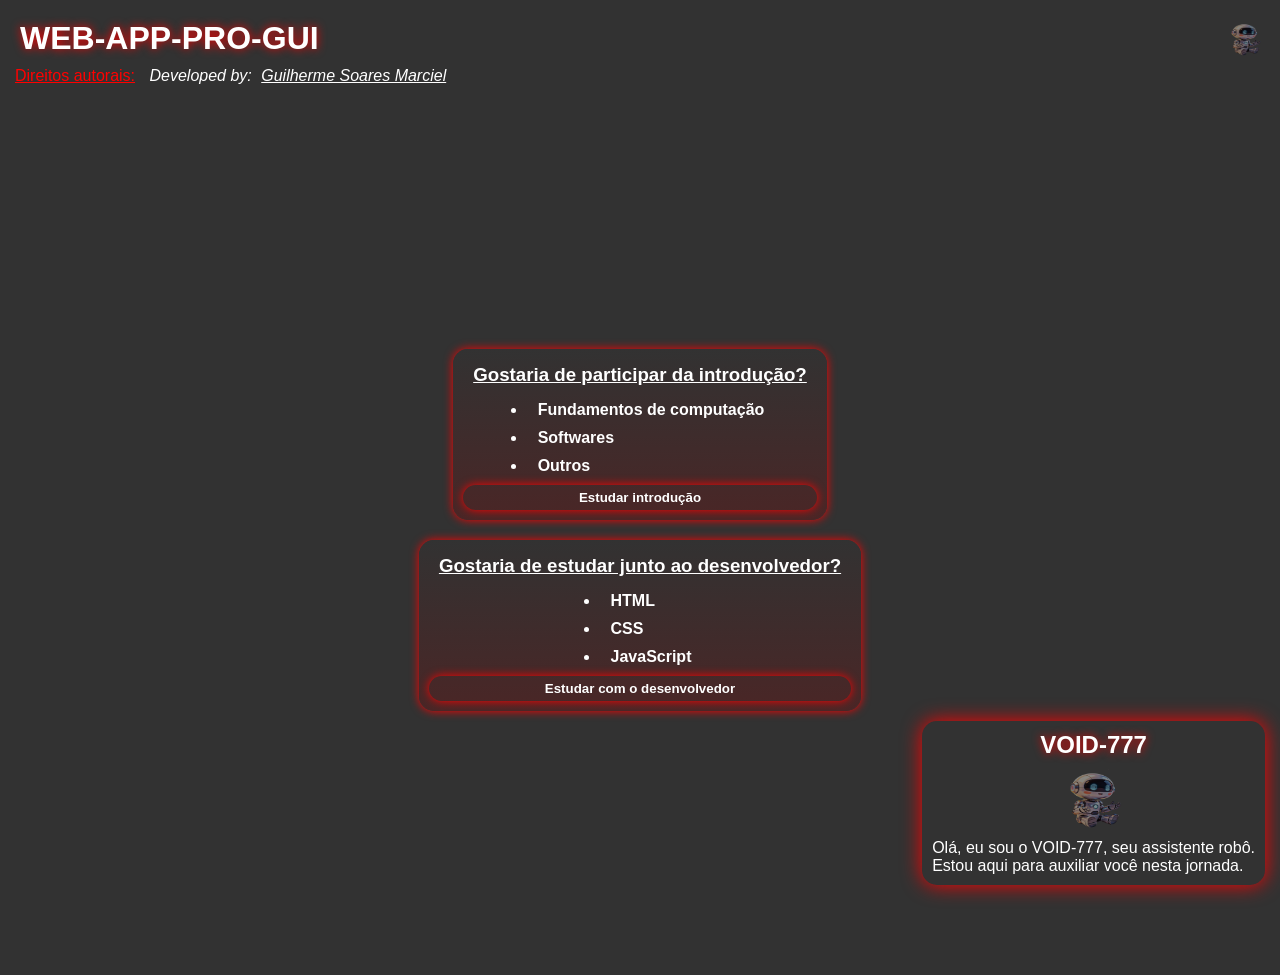
==== WEB-APP-PRO-GUI_MAIN/2_MAIN/main.html @ 0a5ec00e "Add files via upload" ====
<!DOCTYPE html>

<html lang = "pt-br">

<head>

    <link rel = "stylesheet" href = "../0_SETTINGS/settings.css">

    <meta charset = "UTF-8">

    <meta name = "viewport" content = "width = device-width, initial-scale = 1.0">

    <title>WEB-APP-PRO-GUI</title>

</head>

<body>
    
    <div id = "m_up">
        
        <h1>WEB-APP-PRO-GUI</h1>

        <img id = "m_img" src = "../-1_IMAGES/m_rb.png">

    </div>

    <a href = "../4_COPYRIGHT/copyright.html">Direitos autorais:</a>

    <i>Developed by: <u>Guilherme Soares Marciel</u></i>

    <div id = "m_main">

        <div id = "m_menu">

            <h3><u>Gostaria de participar da introdução?</u></h3>

            <ul>
                <li><b>Fundamentos de computação</b></li>
                <li><b>Softwares</b></li>
                <li><b>Outros</b></li>
            </ul>

            <button id = "m_btn_introduction"><b>Estudar introdução</b></button>

        </div>

        <div id = "m_menu">

            <h3><u>Gostaria de estudar junto ao desenvolvedor?</u></h3>

            <ul>
                <li><b>HTML</b></li>
                <li><b>CSS</b></li>
                <li><b>JavaScript</b></li>
            </ul>

            <button id = "m_btn_study_developer"><b>Estudar com o desenvolvedor</b></button>

        </div>

    </div>

    <script type = "module" src = "main.js"></script>

</body>

</html>
---- WEB-APP-PRO-GUI_MAIN/0_SETTINGS/settings.css ----
/* my impotations */

@import url("variables.css");

/* default settings */

* {
    margin: 0;

    box-sizing: border-box;

    padding: 5px;

    color: var(--M_TEXT_COLOR);
}

/* body */

body {
    background-color: var(--M_BACKGROUND_COLOR);

    height: 100dvh;

    font-family: sans-serif;
    
    overflow-x: hidden;

    animation: an_opacity 2.5s linear;
}

/* top part */

#m_up {
    width: 100%;

    display: flex;
    justify-content: space-between;
    align-items: center;
}

/* main part */

#m_main {
    width: 100%;
    min-height: 100%;

    display: flex;
    flex-direction: column;
    justify-content: center;
    align-items: center;
}

/* menu */

#m_menu {
    display: flex;
    flex-direction: column;
    justify-content: center;
    align-items: center;

    border-radius: 15px;

    padding: 10px;

    margin: 10px;

    background: linear-gradient(var(--M_BACKGROUND_COLOR), var(--M_BACKGROUND_COLOR_OUTHER));

    box-shadow: 0 0 var(--M_WIDTH_SHADOW) var(--SHADOW_COLOR);
}

/* loader */

#m_loader {
    width: 100px;
    height: 100px;
}

#m_loader_1 {
    width: 100%;
    height: 100%;

    border-radius: 100%;
    border-width: 5px;
    border-color: var(--M_TEXT_COLOR);
    border-style: solid;
    border-top-color: transparent;

    box-shadow: 0 0 var(--M_WIDTH_SHADOW) var(--SHADOW_COLOR);

    animation: an_rotate_right 2s linear infinite;
}

#m_loader_2 {
    width: 100%;
    height: 100%;

    border-radius: 100%;
    border-width: 5px;
    border-color: var(--M_TEXT_COLOR);
    border-style: solid;
    border-top-color: transparent;

    box-shadow: 0 0 var(--M_WIDTH_SHADOW) var(--SHADOW_COLOR);

    animation: an_rotate_left 1s linear infinite;
}

/* p settings */

b {
    white-space: pre-line;
}

/* list settings */

ul {
    list-style: inside;
}

/* button settings */

button {
    width: 100%;
    background-color: transparent;

    border: none;
    border-radius: 15px;

    box-shadow: 0 0 var(--M_WIDTH_SHADOW) var(--SHADOW_COLOR);

    transition: transform 1s ease;
}

/* img settings */

img {
    width: 40px;
    height: 40px;

    padding: 0;

    border-radius: 100%;

    z-index: 1;

    transition: transform 1s ease;
}

#m_img_pf {
    width: 80px;
    height: 80px;

    filter: brightness(50%);
}

/* h1 settings */

h1 {
    text-shadow: 0 0 var(--M_WIDTH_SHADOW) var(--SHADOW_COLOR);
}

/* h2 settings */

h2 {
    text-shadow: 0 0 var(--M_WIDTH_SHADOW) var(--SHADOW_COLOR);
}

/* a settings */

a {
    color: red;
}

/* input settings */

input[type = "radio"] {
    width: 20px;
    height: 20px;

    appearance: none;

    border-radius: 15px;
    border-color: var(--M_BACKGROUND_COLOR);
    border-style: solid;

    box-shadow: 0 0 var(--M_WIDTH_SHADOW) var(--SHADOW_COLOR);
}

input[type = "radio"]:checked {
    background-color: var(--M_TEXT_COLOR);
}

/* mark settings */

mark {
    background-color: transparent;

    text-shadow: 0 0 var(--M_WIDTH_SHADOW) var(--SHADOW_COLOR);

    color: var(--SHADOW_COLOR);
}

/* hover All */

button:hover {
    transform: scale(0.9);
}

img:hover {
    transform: scale(1.3);
}

/* animations */

@keyframes an_rotate_right {
    to {
        transform: rotate(360deg);
    }
}

@keyframes an_rotate_left {
    to {
        transform: rotate(-360deg);
    }
}

@keyframes an_opacity {
    from {
        opacity: 0;
    }
    to {
        opacity: 1;
    }
}
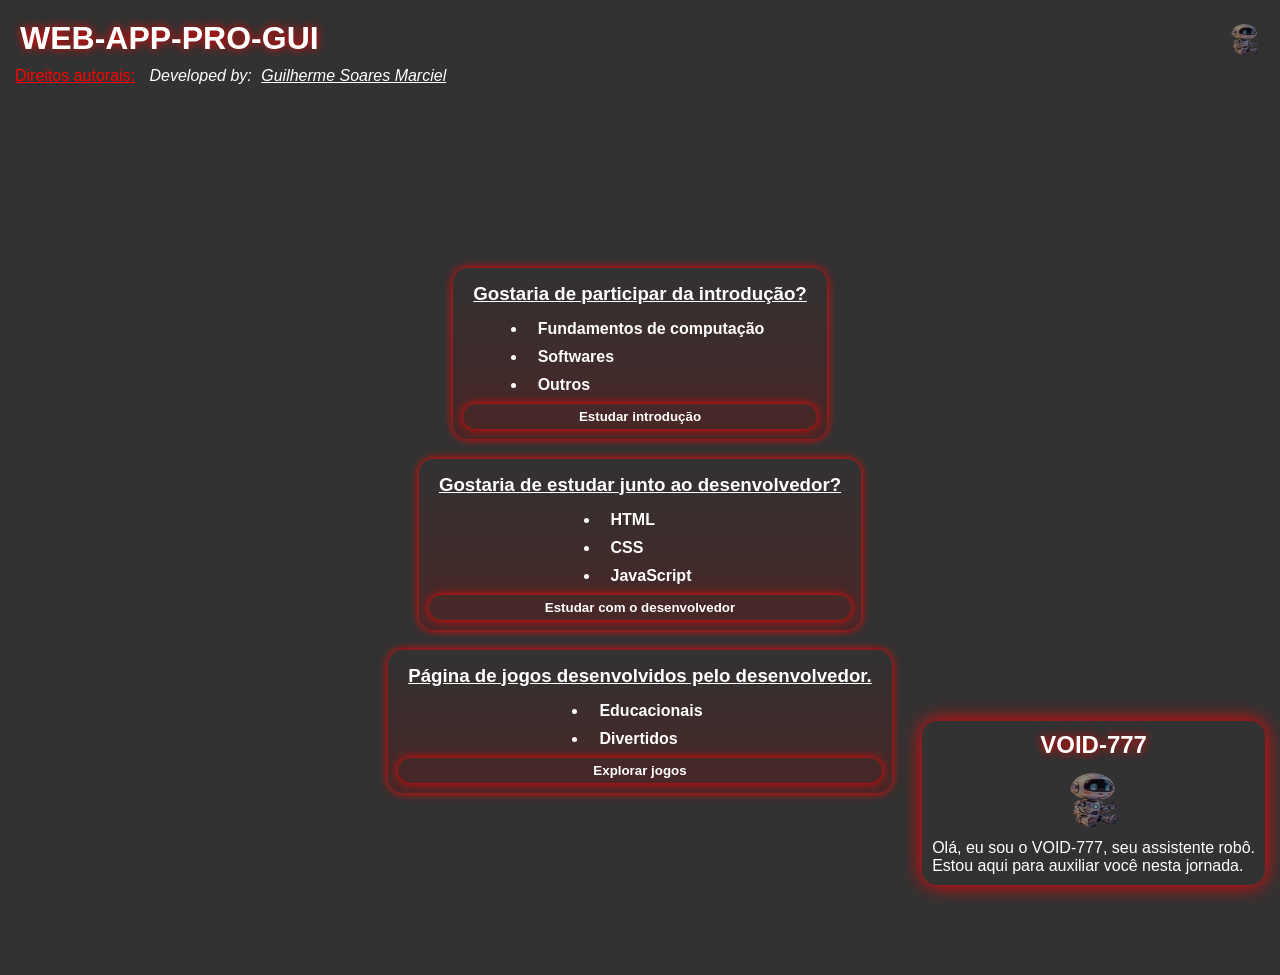
==== commit 376a627a: "Add files via upload" ====
--- a/WEB-APP-PRO-GUI_MAIN/2_MAIN/main.html
+++ b/WEB-APP-PRO-GUI_MAIN/2_MAIN/main.html
@@ -58,6 +58,19 @@
 
         </div>
 
+        <div id = "m_menu">
+
+            <h3><u>Página de jogos desenvolvidos pelo desenvolvedor.</u></h3>
+
+            <ul>
+                <li><b>Educacionais</b></li>
+                <li><b>Divertidos</b></li>
+            </ul>
+
+            <button id = "m_btn_g_game"><b>Explorar jogos</b></button>
+
+        </div>
+
     </div>
 
     <script type = "module" src = "main.js"></script>
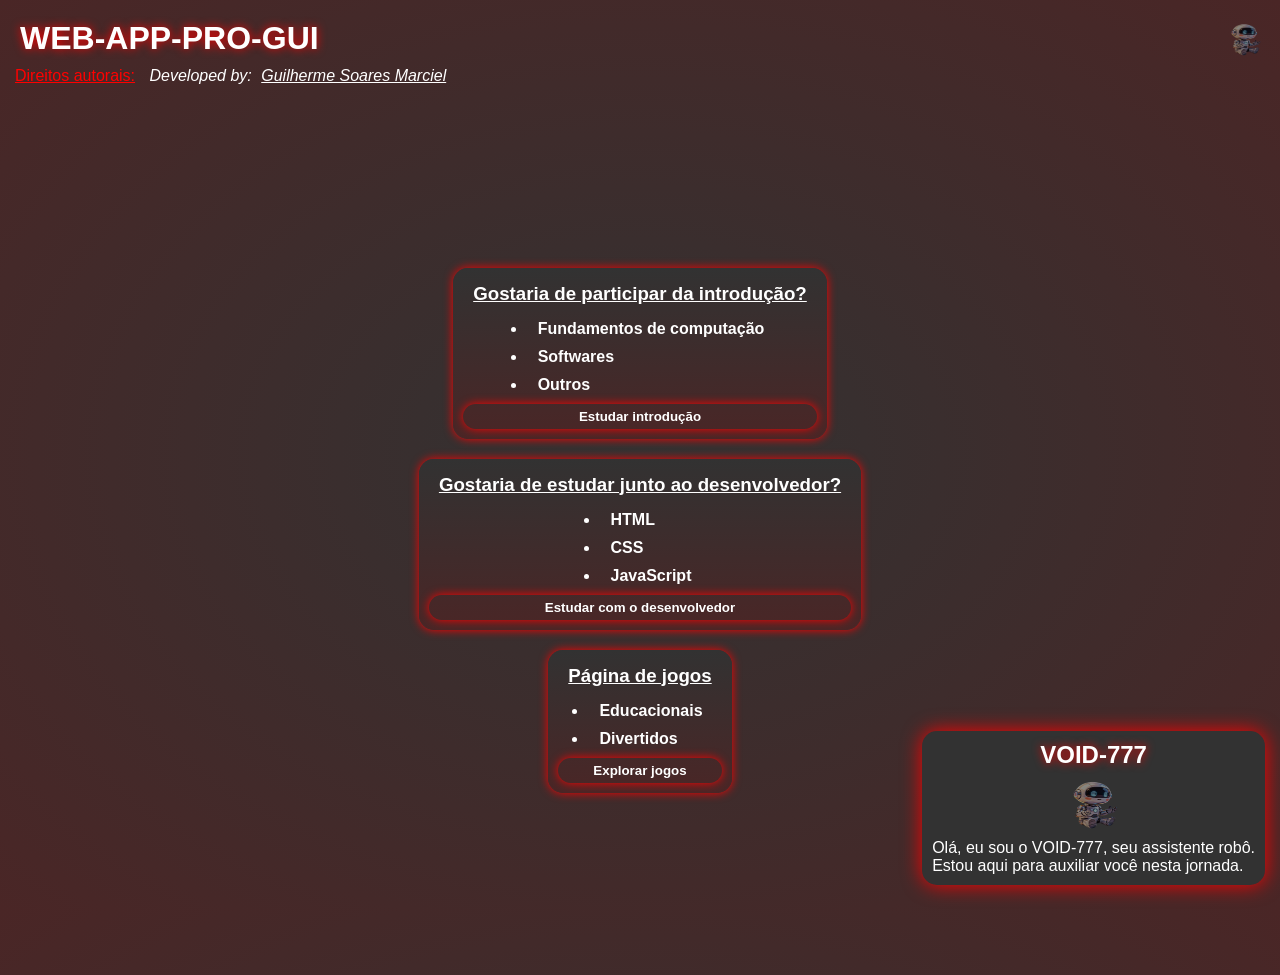
==== commit 0896f3cd: "Add files via upload" ====
--- a/WEB-APP-PRO-GUI_MAIN/2_MAIN/main.html
+++ b/WEB-APP-PRO-GUI_MAIN/2_MAIN/main.html
@@ -60,7 +60,7 @@
 
         <div id = "m_menu">
 
-            <h3><u>Página de jogos desenvolvidos pelo desenvolvedor.</u></h3>
+            <h3><u>Página de jogos</u></h3>
 
             <ul>
                 <li><b>Educacionais</b></li>
--- a/WEB-APP-PRO-GUI_MAIN/0_SETTINGS/settings.css
+++ b/WEB-APP-PRO-GUI_MAIN/0_SETTINGS/settings.css
@@ -17,7 +17,7 @@
 /* body */
 
 body {
-    background-color: var(--M_BACKGROUND_COLOR);
+    background: radial-gradient(var(--M_BACKGROUND_COLOR), var(--M_BACKGROUND_COLOR_OUTHER));
 
     height: 100dvh;
 
@@ -57,7 +57,7 @@
     flex-direction: column;
     justify-content: center;
     align-items: center;
-
+    
     border-radius: 15px;
 
     padding: 10px;
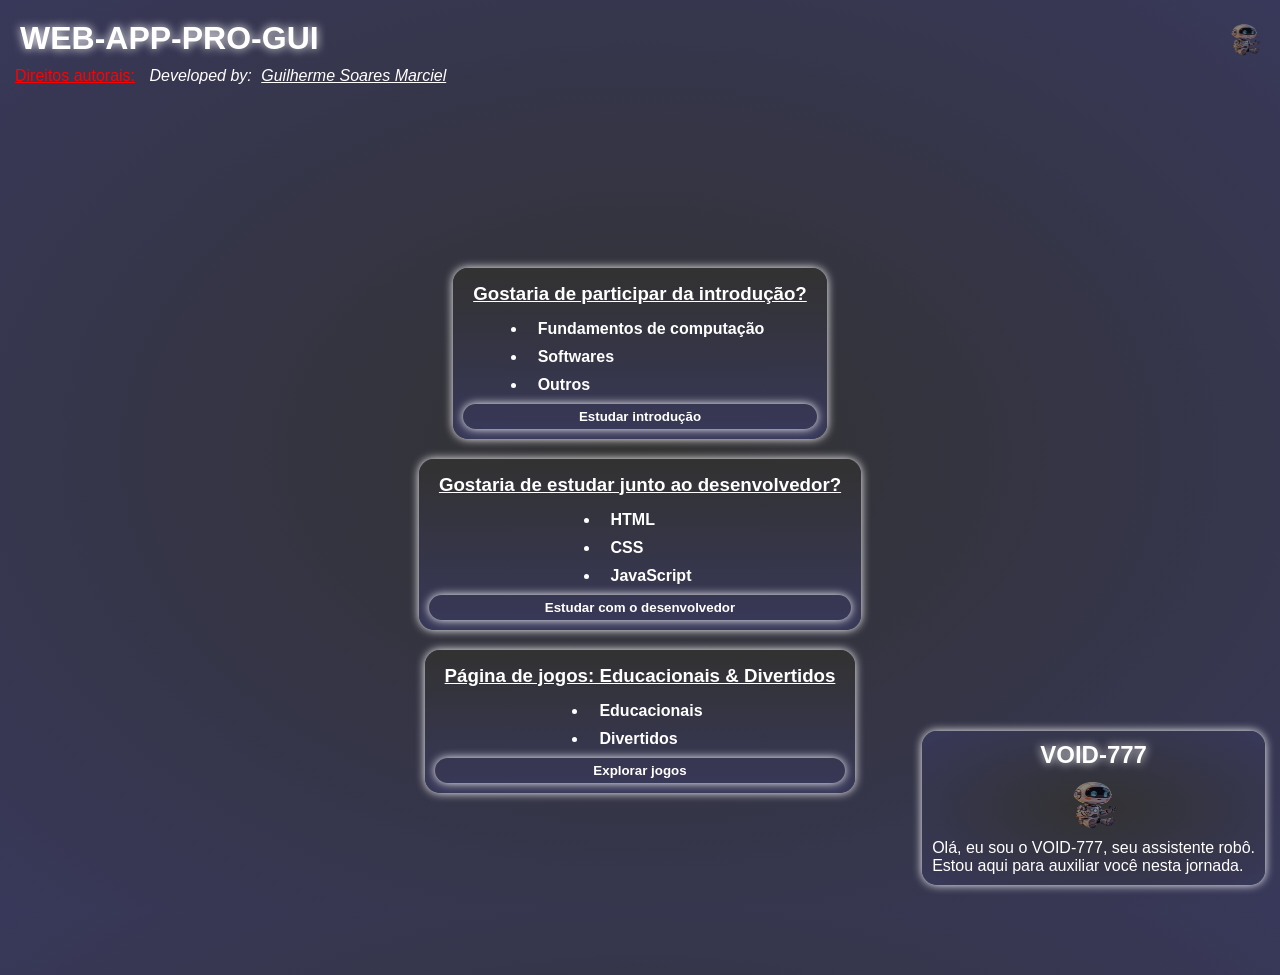
==== commit 968dbefc: "Add files via upload" ====
--- a/WEB-APP-PRO-GUI_MAIN/2_MAIN/main.html
+++ b/WEB-APP-PRO-GUI_MAIN/2_MAIN/main.html
@@ -60,7 +60,7 @@
 
         <div id = "m_menu">
 
-            <h3><u>Página de jogos</u></h3>
+            <h3><u>Página de jogos: Educacionais & Divertidos</u></h3>
 
             <ul>
                 <li><b>Educacionais</b></li>
--- a/WEB-APP-PRO-GUI_MAIN/0_SETTINGS/settings.css
+++ b/WEB-APP-PRO-GUI_MAIN/0_SETTINGS/settings.css
@@ -201,6 +201,23 @@
     color: var(--SHADOW_COLOR);
 }
 
+/* dialog settings */
+
+#id_m_div_main {
+    border-radius: 15px;
+    background: radial-gradient(var(--M_BACKGROUND_COLOR), var(--M_BACKGROUND_COLOR_OUTHER));
+
+    box-shadow: 0 0 var(--M_WIDTH_SHADOW) var(--SHADOW_COLOR);
+}
+
+/* dialog img settings */
+
+#m_show_img_gg {
+    border-radius: 100%;
+
+    box-shadow: 0 0 var(--M_WIDTH_SHADOW) var(--SHADOW_COLOR);
+}
+
 /* hover All */
 
 button:hover {
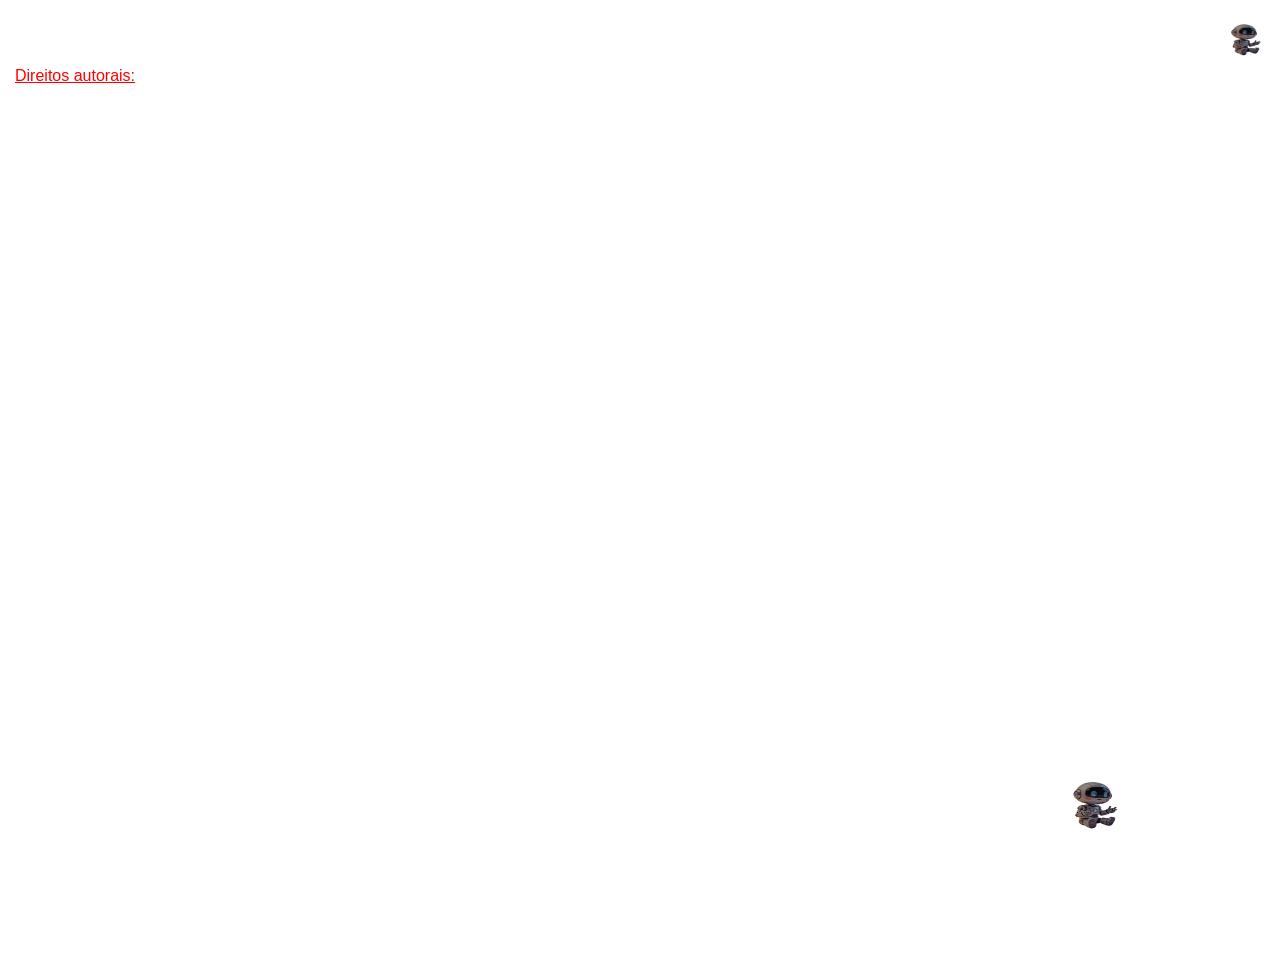
==== commit 4fdb730d: "Add files via upload" ====
--- a/WEB-APP-PRO-GUI_MAIN/2_MAIN/main.html
+++ b/WEB-APP-PRO-GUI_MAIN/2_MAIN/main.html
@@ -30,7 +30,7 @@
 
     <div id = "m_main">
 
-        <div id = "m_menu">
+        <div id = "m_menu" class = "m_class_st">
 
             <h3><u>Gostaria de participar da introdução?</u></h3>
 
@@ -44,7 +44,7 @@
 
         </div>
 
-        <div id = "m_menu">
+        <div id = "m_menu" class = "m_class_st">
 
             <h3><u>Gostaria de estudar junto ao desenvolvedor?</u></h3>
 
@@ -58,7 +58,7 @@
 
         </div>
 
-        <div id = "m_menu">
+        <div id = "m_menu" class = "m_class_gm">
 
             <h3><u>Página de jogos: Educacionais & Divertidos</u></h3>
 
--- a/WEB-APP-PRO-GUI_MAIN/0_SETTINGS/settings.css
+++ b/WEB-APP-PRO-GUI_MAIN/0_SETTINGS/settings.css
@@ -17,8 +17,6 @@
 /* body */
 
 body {
-    background: radial-gradient(var(--M_BACKGROUND_COLOR), var(--M_BACKGROUND_COLOR_OUTHER));
-
     height: 100dvh;
 
     font-family: sans-serif;
@@ -26,6 +24,8 @@
     overflow-x: hidden;
 
     animation: an_opacity 2.5s linear;
+
+    animation: an_main 10s linear infinite;
 }
 
 /* top part */
@@ -64,9 +64,9 @@
 
     margin: 10px;
 
-    background: linear-gradient(var(--M_BACKGROUND_COLOR), var(--M_BACKGROUND_COLOR_OUTHER));
-
-    box-shadow: 0 0 var(--M_WIDTH_SHADOW) var(--SHADOW_COLOR);
+    box-shadow: 0 0 var(--M_WIDTH_SHADOW) var(--SHADOW_COLOR);
+
+    animation: an_main 10s linear infinite;
 }
 
 /* loader */
@@ -205,9 +205,10 @@
 
 #id_m_div_main {
     border-radius: 15px;
-    background: radial-gradient(var(--M_BACKGROUND_COLOR), var(--M_BACKGROUND_COLOR_OUTHER));
-
-    box-shadow: 0 0 var(--M_WIDTH_SHADOW) var(--SHADOW_COLOR);
+
+    box-shadow: 0 0 var(--M_WIDTH_SHADOW) var(--SHADOW_COLOR);
+
+    animation: an_main 10s linear infinite;
 }
 
 /* dialog img settings */
@@ -229,6 +230,16 @@
 }
 
 /* animations */
+
+@keyframes an_main {
+    from {
+        background: radial-gradient(var(--M_BACKGROUND_COLOR), var(--M_BACKGROUND_COLOR_OUTHER));
+    }
+
+    to {
+        background: radial-gradient(var(--M_BACKGROUND_COLOR_OUTHER), var(--M_BACKGROUND_COLOR));
+    }
+}
 
 @keyframes an_rotate_right {
     to {
